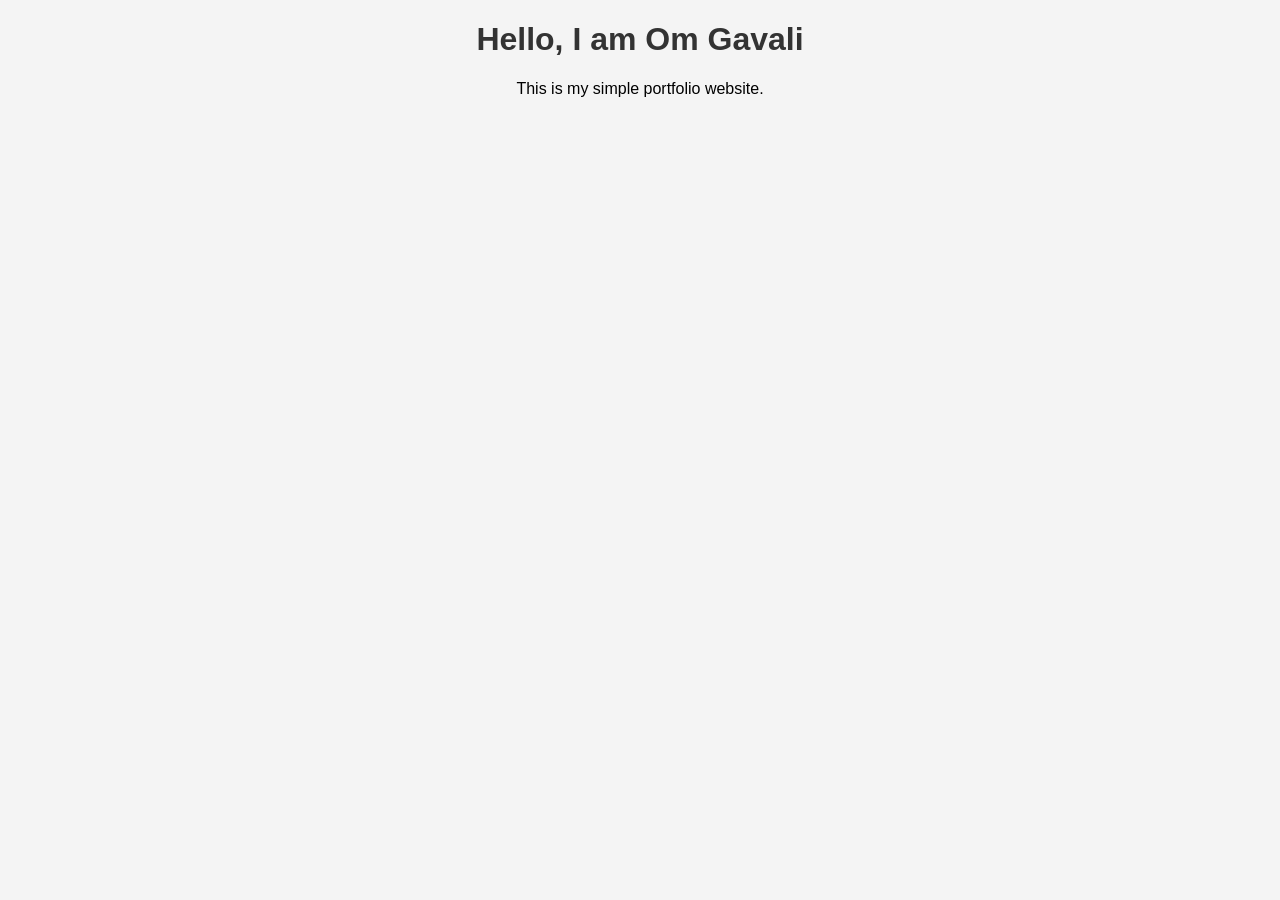
==== index.html @ b683d97a "Added simple HTML and CSS portfolio website" ====
<!DOCTYPE html> 
<html> 
<head> 
<title>My Portfolio</title> 
<link rel="stylesheet" href="style.css"> 
</head> 
<body> 
<h1>Hello, I am Om Gavali</h1> 
<p>This is my simple portfolio website.</p> 
</body> 
</html>
---- style.css ----
body { 
    font-family: Arial; 
    background-color: #f4f4f4; 
    text-align: center; 
} 
h1 { 
    color: #333; 
}
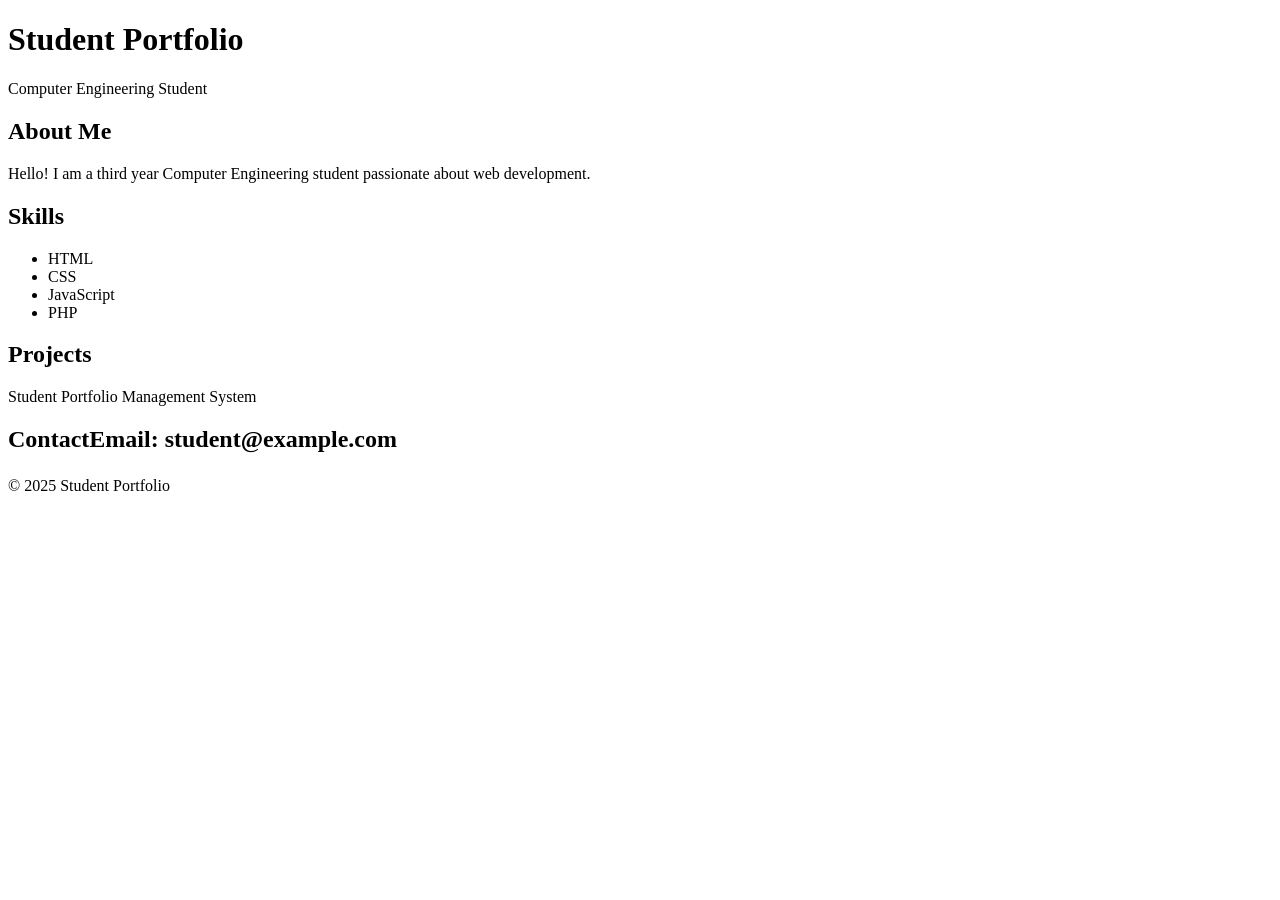
==== commit 643c1e7a: "Revise index.html for student portfolio layout" ====
--- a/index.html
+++ b/index.html
@@ -1,11 +1,38 @@
 <!DOCTYPE html> 
-<html> 
+<html lang="en"> 
 <head> 
-<title>My Portfolio</title> 
+<meta charset="UTF-8"> 
+<title>Student Portfolio</title> 
 <link rel="stylesheet" href="style.css"> 
 </head> 
 <body> 
-<h1>Hello, I am Om Gavali</h1> 
-<p>This is my simple portfolio website.</p> 
+<header> 
+<h1>Student Portfolio</h1> 
+<p>Computer Engineering Student</p> 
+</header> 
+<section class="about"> 
+<h2>About Me</h2> 
+<p>Hello! I am a third year Computer Engineering student passionate about web 
+development.</p> 
+</section> 
+<section class="skills"> 
+<h2>Skills</h2> 
+<ul> 
+<li>HTML</li> 
+<li>CSS</li> 
+<li>JavaScript</li> 
+<li>PHP</li> 
+</ul> 
+</section> 
+<section class="projects"> 
+<h2>Projects</h2> 
+<p>Student Portfolio Management System</p> 
+</section> 
+<section class="contact"> 
+<h2>Contact</h2n <p>Email: student@example.com</p> 
+</section> 
+<footer> 
+<p>© 2025 Student Portfolio</p> 
+</footer> 
 </body> 
-</html> 
+</html>
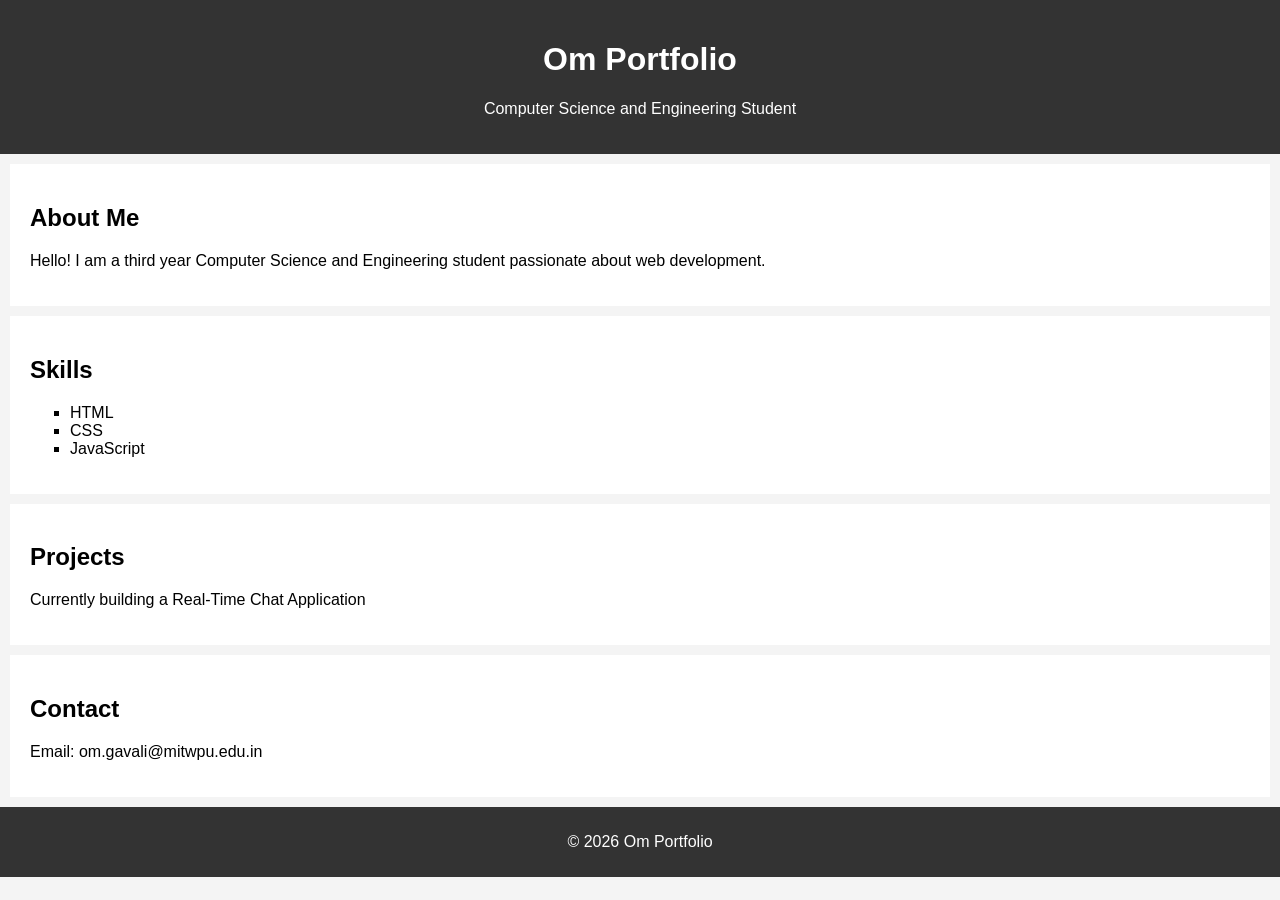
==== commit 91c0bdae: "Update index.html" ====
--- a/index.html
+++ b/index.html
@@ -2,17 +2,17 @@
 <html lang="en"> 
 <head> 
 <meta charset="UTF-8"> 
-<title>Student Portfolio</title> 
+<title>Om Portfolio</title> 
 <link rel="stylesheet" href="style.css"> 
 </head> 
 <body> 
 <header> 
-<h1>Student Portfolio</h1> 
-<p>Computer Engineering Student</p> 
+<h1>Om Portfolio</h1> 
+<p>Computer Science and Engineering Student</p> 
 </header> 
 <section class="about"> 
 <h2>About Me</h2> 
-<p>Hello! I am a third year Computer Engineering student passionate about web 
+<p>Hello! I am a third year Computer Science and Engineering student passionate about web 
 development.</p> 
 </section> 
 <section class="skills"> 
@@ -21,18 +21,17 @@
 <li>HTML</li> 
 <li>CSS</li> 
 <li>JavaScript</li> 
-<li>PHP</li> 
 </ul> 
 </section> 
 <section class="projects"> 
 <h2>Projects</h2> 
-<p>Student Portfolio Management System</p> 
+<p>Currently building a Real-Time Chat Application</p> 
 </section> 
 <section class="contact"> 
-<h2>Contact</h2n <p>Email: student@example.com</p> 
+<h2>Contact</h2 <p>Email: om.gavali@mitwpu.edu.in</p> 
 </section> 
 <footer> 
-<p>© 2025 Student Portfolio</p> 
+<p>© 2026 Om Portfolio</p> 
 </footer> 
 </body> 
 </html>
--- a/style.css
+++ b/style.css
@@ -0,0 +1,25 @@
+body { 
+font-family: Arial, sans-serif; 
+margin: 0; 
+background-color: #f4f4f4; 
+} 
+header { 
+background-color: #333; 
+color: white; 
+text-align: center; 
+padding: 20px; 
+} 
+section { 
+padding: 20px; 
+margin: 10px; 
+background: white; 
+} 
+ul { 
+list-style-type: square; 
+} 
+footer { 
+background-color: #333; 
+color: white; 
+text-align: center; 
+padding: 10px; 
+} 
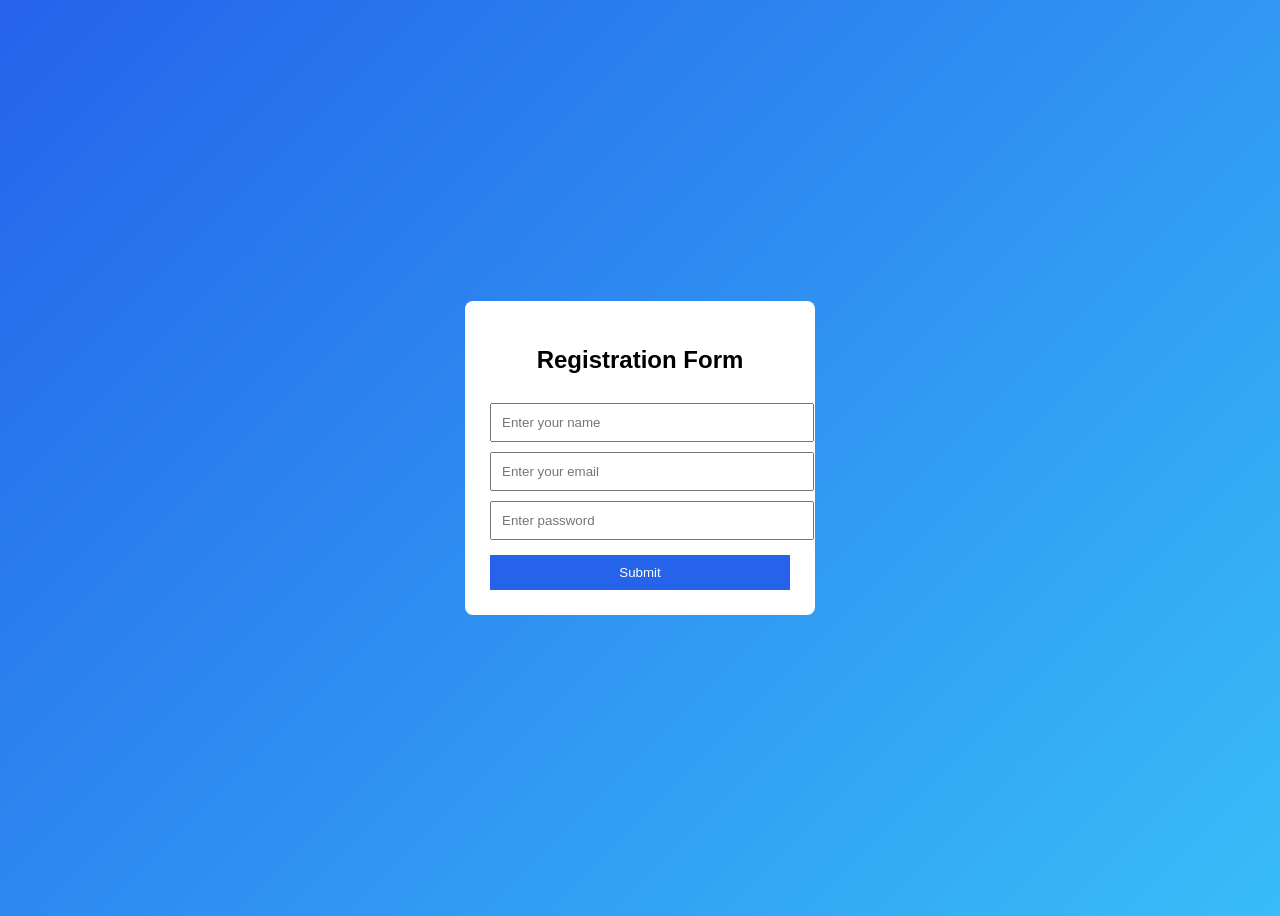
==== commit bc876cb8: "Added JS form validation project" ====
--- a/index.html
+++ b/index.html
@@ -1,37 +1,29 @@
-<!DOCTYPE html> 
-<html lang="en"> 
-<head> 
-<meta charset="UTF-8"> 
-<title>Om Portfolio</title> 
-<link rel="stylesheet" href="style.css"> 
-</head> 
-<body> 
-<header> 
-<h1>Om Portfolio</h1> 
-<p>Computer Science and Engineering Student</p> 
-</header> 
-<section class="about"> 
-<h2>About Me</h2> 
-<p>Hello! I am a third year Computer Science and Engineering student passionate about web 
-development.</p> 
-</section> 
-<section class="skills"> 
-<h2>Skills</h2> 
-<ul> 
-<li>HTML</li> 
-<li>CSS</li> 
-<li>JavaScript</li> 
-</ul> 
-</section> 
-<section class="projects"> 
-<h2>Projects</h2> 
-<p>Currently building a Real-Time Chat Application</p> 
-</section> 
-<section class="contact"> 
-<h2>Contact</h2 <p>Email: om.gavali@mitwpu.edu.in</p> 
-</section> 
-<footer> 
-<p>© 2026 Om Portfolio</p> 
-</footer> 
-</body> 
+<!DOCTYPE html>
+<html lang="en">
+<head>
+    <meta charset="UTF-8">
+    <title>Form Validation</title>
+    <link rel="stylesheet" href="style.css">
+</head>
+<body>
+
+    <div class="container">
+        <h2>Registration Form</h2>
+
+        <form id="myForm">
+            <input type="text" id="name" placeholder="Enter your name">
+            <small id="nameError"></small>
+
+            <input type="email" id="email" placeholder="Enter your email">
+            <small id="emailError"></small>
+
+            <input type="password" id="password" placeholder="Enter password">
+            <small id="passError"></small>
+
+            <button type="submit">Submit</button>
+        </form>
+    </div>
+
+    <script src="script.js"></script>
+</body>
 </html>
--- a/style.css
+++ b/style.css
@@ -1,25 +1,36 @@
-body { 
-font-family: Arial, sans-serif; 
-margin: 0; 
-background-color: #f4f4f4; 
-} 
-header { 
-background-color: #333; 
-color: white; 
-text-align: center; 
-padding: 20px; 
-} 
-section { 
-padding: 20px; 
-margin: 10px; 
-background: white; 
-} 
-ul { 
-list-style-type: square; 
-} 
-footer { 
-background-color: #333; 
-color: white; 
-text-align: center; 
-padding: 10px; 
-} 
+body {
+    font-family: Arial, Helvetica, sans-serif;
+    background: linear-gradient(135deg, #2563eb, #38bdf8);
+    display: flex;
+    justify-content: center;
+    align-items: center;
+    height: 100vh;
+}
+
+.container {
+    background: white;
+    padding: 25px;
+    border-radius: 8px;
+    width: 300px;
+    text-align: center;
+}
+
+input {
+    width: 100%;
+    padding: 10px;
+    margin-top: 10px;
+}
+
+button {
+    margin-top: 15px;
+    padding: 10px;
+    width: 100%;
+    background: #2563eb;
+    color: white;
+    border: none;
+    cursor: pointer;
+}
+
+small {
+    color: red;
+}
